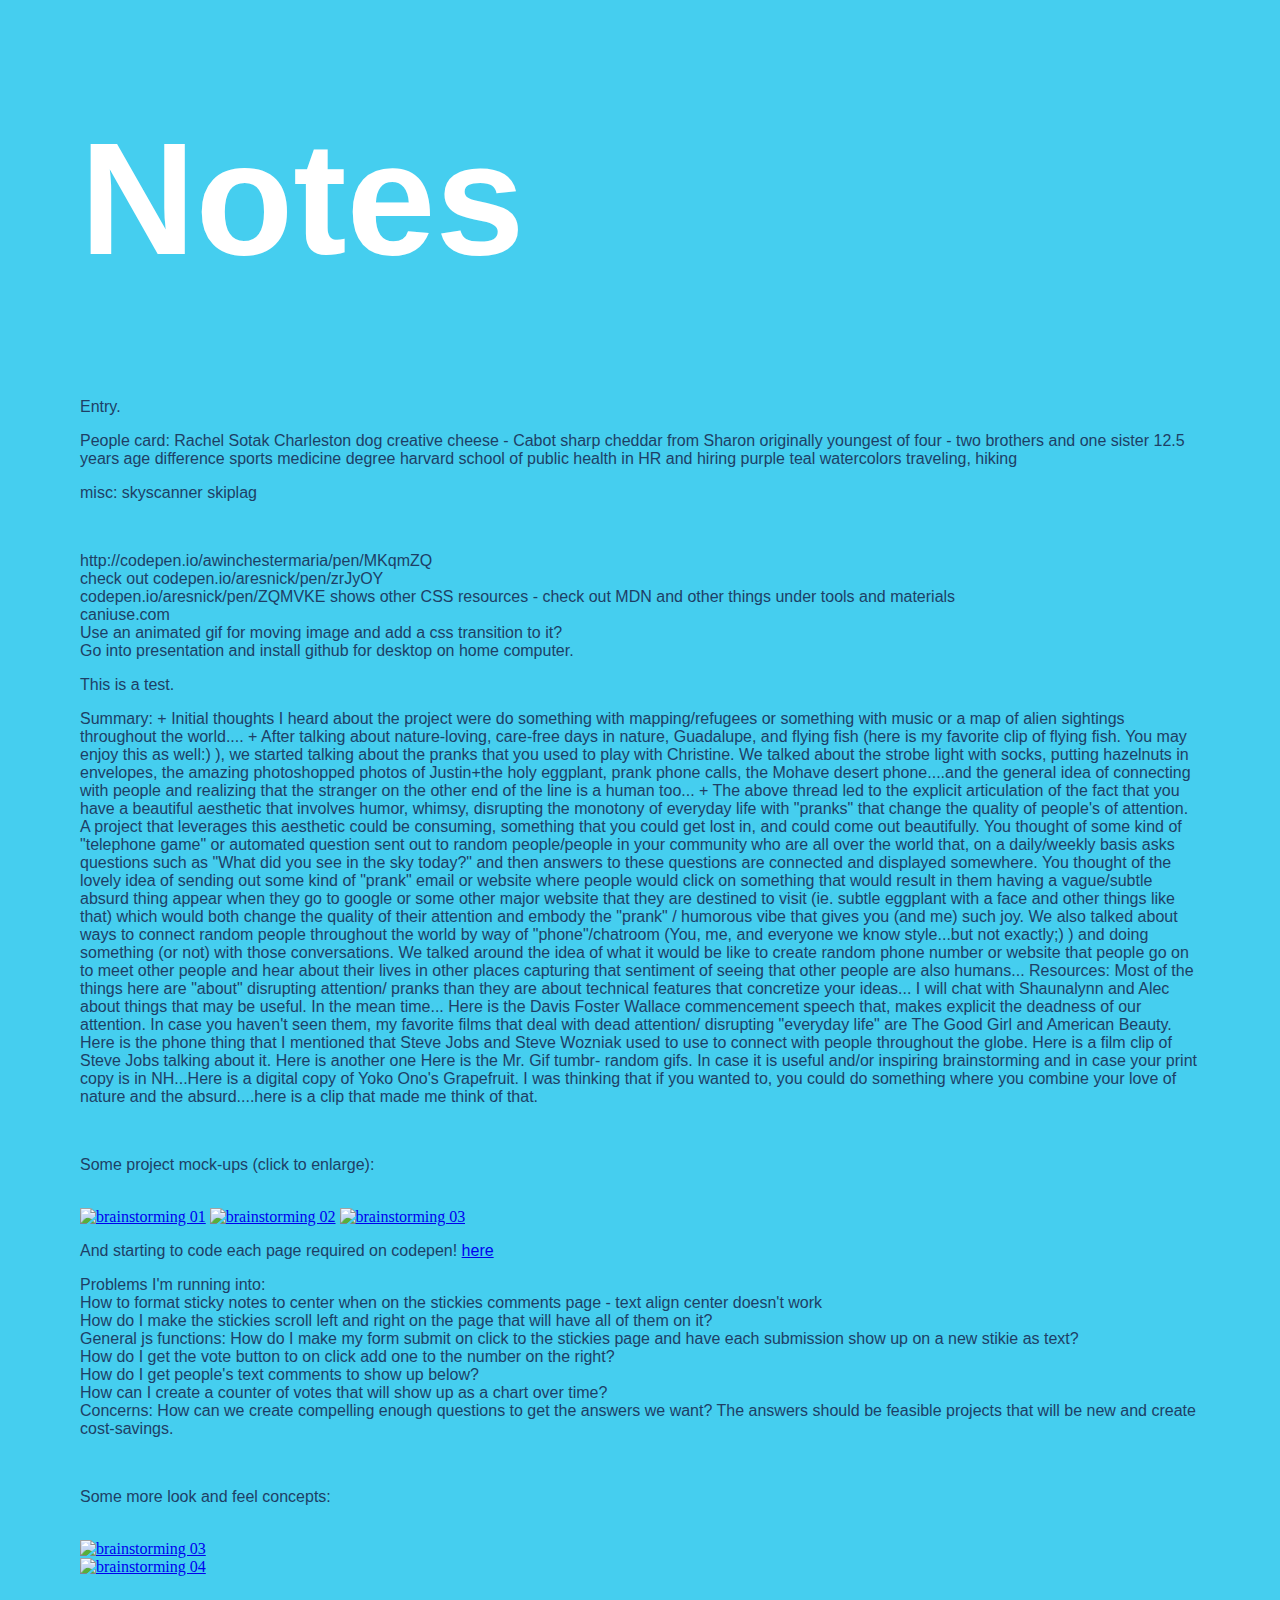
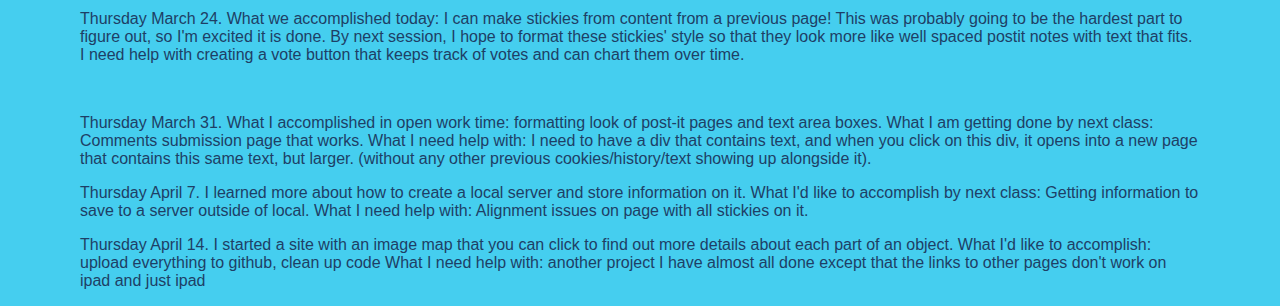
==== index.html @ f7cd3794 "Update index.html" ====
<!DOCTYPE html>
<head>
<meta charset="UTF-8">
<meta name="description" content="journal">
<meta name="keywords" content="notes">
<meta name="author" content="Arielle Winchester">
<link rel="stylesheet" type="text/css" href="style.css">
</head>

<body>
<title>Journal</title>

<h1>Notes</h1>
<p>Entry.</p>

<p>

People card:
Rachel Sotak
Charleston
dog
creative
cheese - Cabot sharp cheddar
from Sharon originally
youngest of four - two brothers and one sister
12.5 years age difference
sports medicine degree
harvard school of public health in HR and hiring
purple
teal
watercolors
traveling, hiking
</p>

<p>
misc:
skyscanner
skiplag
</p>

<br>
<p>
http://codepen.io/awinchestermaria/pen/MKqmZQ
<br>
check out codepen.io/aresnick/pen/zrJyOY
<br>
 codepen.io/aresnick/pen/ZQMVKE
 shows other CSS resources - check out MDN and other things under tools and materials
 <br>
 caniuse.com
 <br>
 Use an animated gif for moving image and add a css transition to it?
 <br>
 Go into presentation and install github for desktop on home computer.
</p>
 <p>This is a test.</p>
 
 <p>Summary:

+ Initial thoughts I heard about the project were do something with mapping/refugees or something with music or a map of alien sightings throughout the world....

+ After talking about nature-loving, care-free days in nature, Guadalupe, and flying fish (here is my favorite clip of flying fish. You may enjoy this as well:) ), we started talking about the pranks that you used to play with Christine. We talked about the strobe light with socks, putting hazelnuts in envelopes, the amazing photoshopped photos of Justin+the holy eggplant, prank phone calls, the Mohave desert phone....and the general idea of connecting with people and realizing that the stranger on the other end of the line is a human too...

+ The above thread led to the explicit articulation of the fact that you have a beautiful aesthetic that involves humor, whimsy, disrupting the monotony of everyday life with "pranks" that change the quality of people's of attention. A project that leverages this aesthetic could be consuming, something that you could get lost in, and could come out beautifully. You thought of some kind of "telephone game" or automated question sent out to random people/people in your community who are all over the world that, on a daily/weekly basis asks questions such as "What did you see in the sky today?" and then answers to these questions are connected and displayed somewhere. You thought of the lovely idea of sending out some kind of "prank" email or website where people would click on something that would result in them having a vague/subtle absurd thing appear when they go to google or some other major website that they are destined to visit (ie. subtle eggplant with a face and other things like that) which would both change the quality of their attention and embody the "prank" / humorous vibe that gives you (and me) such joy. We also talked about ways to connect random people throughout the world by way of "phone"/chatroom (You, me, and everyone we know style...but not exactly;) ) and doing something (or not) with those conversations. We talked around the idea of what it would be like to create random phone number or website that people go on to meet other people and hear about their lives in other places capturing that sentiment of seeing that other people are also humans...

Resources: 

Most of the things here are "about" disrupting attention/ pranks than they are about technical features that concretize your ideas... I will chat with Shaunalynn and Alec about things that may be useful. In the mean time...

Here is the Davis Foster Wallace commencement speech that, makes explicit the deadness of our attention.

In case you haven't seen them, my favorite films that deal with dead attention/ disrupting "everyday life"  are The Good Girl and American Beauty.


Here is the phone thing that I mentioned that Steve Jobs and Steve Wozniak used to use to connect with people throughout the globe. Here is a film clip of Steve Jobs talking about it. Here is another one

Here is the Mr. Gif tumbr- random gifs.

In case it is useful and/or inspiring brainstorming and in case your print copy is in NH...Here is a digital copy of Yoko Ono's Grapefruit. 

I was thinking that if you wanted to, you could do something where you combine your love of nature and the absurd....here is a clip that made me think of that.</p>
 <br>
 
 <p>Some project mock-ups (click to enlarge):</p>
 <br>
 
 <a href='http://postimg.org/image/lm8fhkjsv/' target='_blank'><img src='http://s27.postimg.org/lm8fhkjsv/brainstorming_01.jpg' border='0' alt="brainstorming 01" /></a>

<a href='http://postimg.org/image/4zvgm8g8v/' target='_blank'><img src='http://s27.postimg.org/4zvgm8g8v/brainstorming_02.jpg' border='0' alt="brainstorming 02" /></a>
 
<a href='http://postimg.org/image/p4kfdykov/' target='_blank'><img src='http://s27.postimg.org/p4kfdykov/brainstorming_03.jpg' border='0' alt="brainstorming 03" /></a>

<br>

<p>
And starting to code each page required on codepen!
<a href="http://codepen.io/awinchestermaria/pens/public/">here</a>

<br></p>

<p>Problems I'm running into:
<br>
How to format sticky notes to center when on the stickies comments page - text align center doesn't work
<br>
How do I make the stickies scroll left and right on the page that will have all of them on it?
<br>
General js functions: How do I make my form submit on click to the stickies page and have each submission show up on a new stikie as text?
<br>
How do I get the vote button to on click add one to the number on the right?
<br>
How do I get people's text comments to show up below?
<br>
How can I create a counter of votes that will show up as a chart over time?

<br>

Concerns: How can we create compelling enough questions to get the answers we want? The answers should be feasible projects that will be new and create cost-savings.
</p>

 <br>
 
 <p>Some more look and feel concepts:</p>
 <br>
 <a href='http://postimg.org/image/6nfhxbvf5/full/' target='_blank'><img src='http://s24.postimg.org/z0aznsh5h/brainstorming_03.png' border='0' alt="brainstorming 03" /></a><br />
<a href='http://postimg.org/image/cn390zg7l/full/' target='_blank'><img src='http://s24.postimg.org/ftxskm0np/brainstorming_04.png' border='0' alt="brainstorming 04" /></a><br />


<br>

<p>Thursday March 24. What we accomplished today: I can make stickies from content from a previous page! This was probably going to be the hardest part to figure out, so I'm excited it is done. By next session, I hope to format these stickies' style so that they look more like well spaced postit notes with text that fits. I need help with creating a vote button that keeps track of votes and can chart them over time.</p>
<br>

<p>Thursday March 31. What I accomplished in open work time: formatting look of post-it pages and text area boxes.
What I am getting done by next class: Comments submission page that works. 
What I need help with: I need to have a div that contains text, and when you click on this div, it opens into a new page that contains this same text, but larger. (without any other previous cookies/history/text showing up alongside it).
 </p>
 
<p>Thursday April 7. I learned more about how to create a local server and store information on it. 
What I'd like to accomplish by next class: Getting information to save to a server outside of local.
What I need help with: Alignment issues on page with all stickies on it. </p>


<p>Thursday April 14. 
I started a site with an image map that you can click to find out more details about each part of an object.
What I'd like to accomplish: upload everything to github, clean up code
What I need help with: another project I have almost all done except that the links to other pages don't work on ipad and just ipad </p>

</body>
---- style.css ----
body {
    background-color: #b8ffdc;
    margin-left: 80px;
    margin-right: 80px;
    background-color: #45CEEF;    
    -webkit-animation: pulse 40s infinite alternate;
}


@-webkit-keyframes pulse {
      0% {background-color: #FF6138;}
     25% {background-color: #FFFF9D;}
     50% {background-color: #BEEB9F;}
     75% {background-color: #79BD8F;}
     100% {background-color: #00A388;}
}
 
body {
     background-color: #45CEEF;    
     -webkit-animation: pulse 40s infinite alternate;
 
}
h1 {
    font-family: "Tahoma", Arial, sans-serif;
    font-size: 10em;
    color: #ffffff;
}

p {
    font-family: "Tahoma", Arial, sans-serif;
    font-size: 1em;
    color: #1e3f66;
}
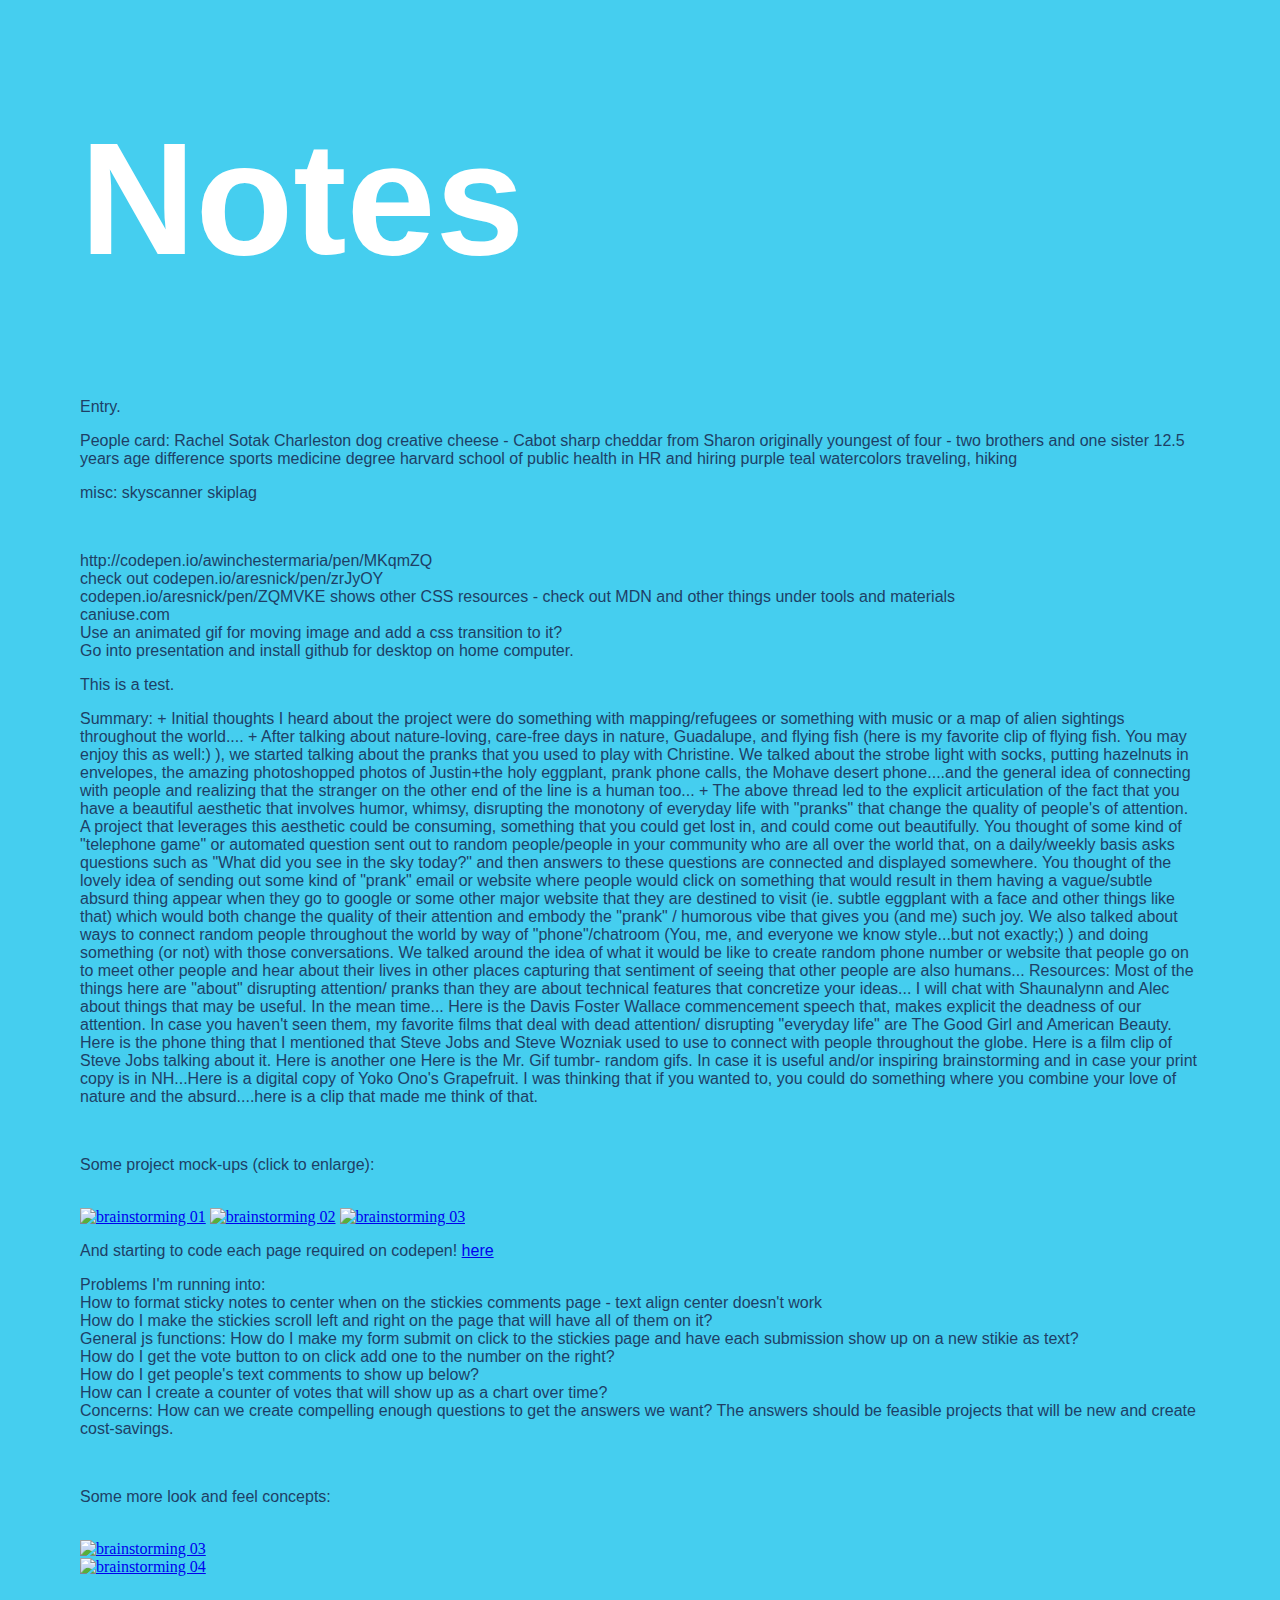
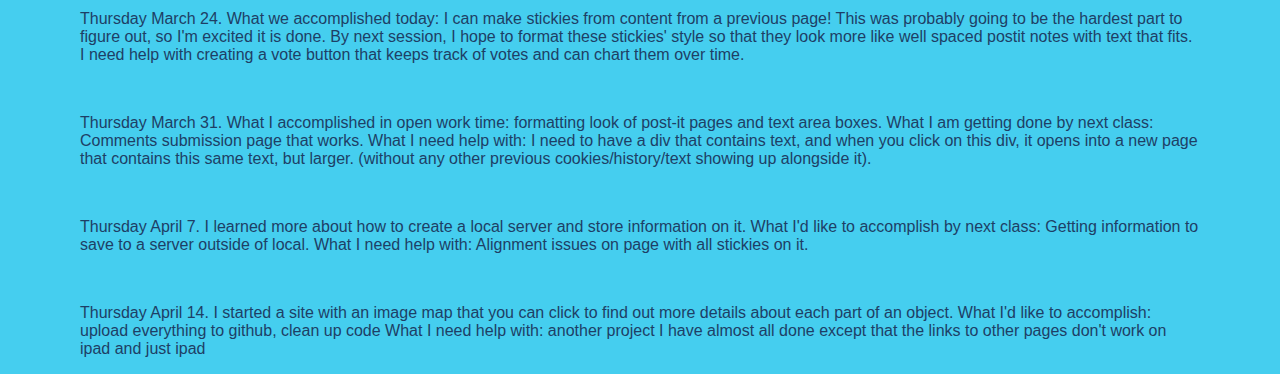
==== commit 1387738a: "Update index.html" ====
--- a/index.html
+++ b/index.html
@@ -135,10 +135,13 @@
 What I need help with: I need to have a div that contains text, and when you click on this div, it opens into a new page that contains this same text, but larger. (without any other previous cookies/history/text showing up alongside it).
  </p>
  
+ <br>
+ 
 <p>Thursday April 7. I learned more about how to create a local server and store information on it. 
 What I'd like to accomplish by next class: Getting information to save to a server outside of local.
 What I need help with: Alignment issues on page with all stickies on it. </p>
 
+<br>
 
 <p>Thursday April 14. 
 I started a site with an image map that you can click to find out more details about each part of an object.
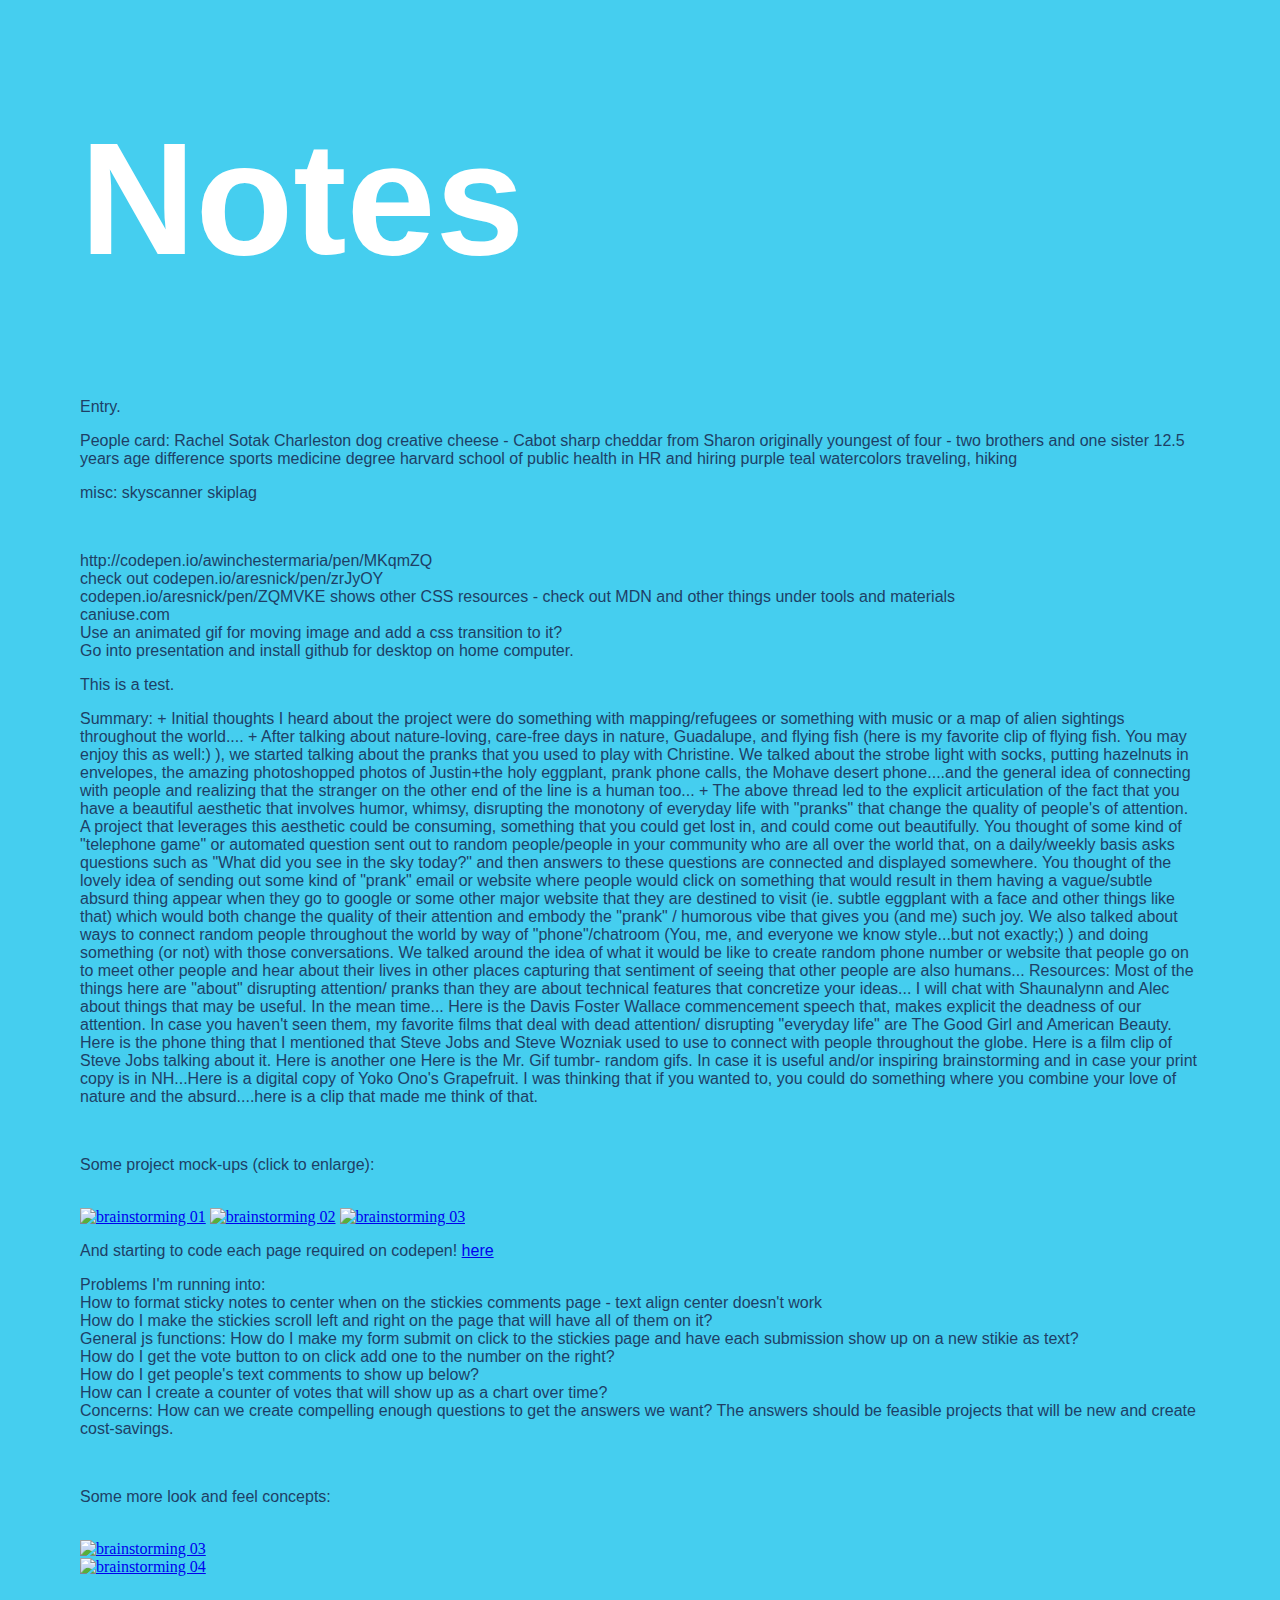
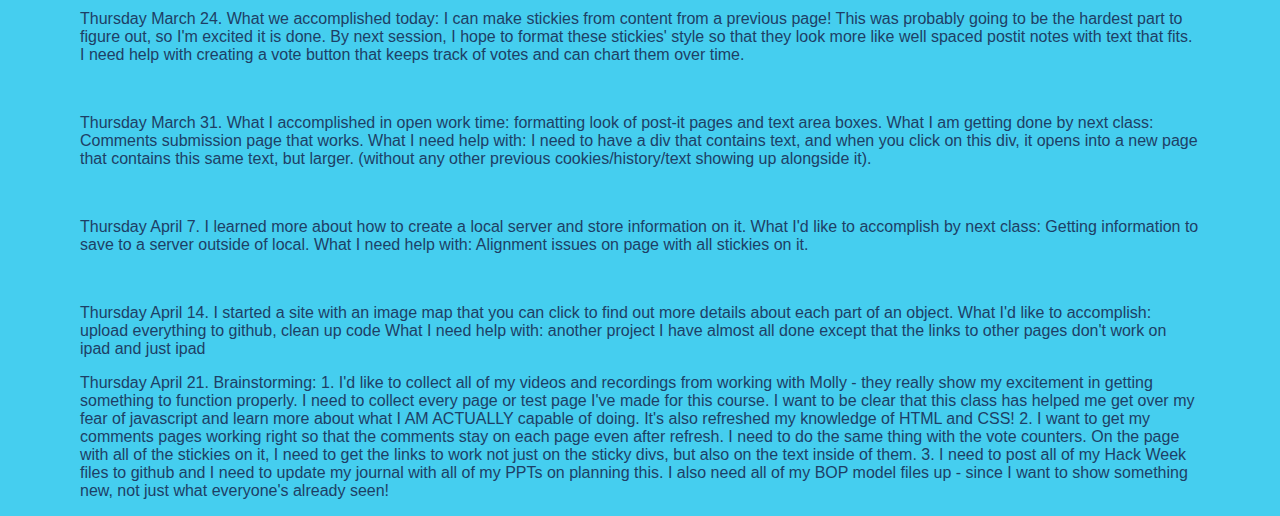
==== commit 9396add1: "Update index.html" ====
--- a/index.html
+++ b/index.html
@@ -148,6 +148,17 @@
 What I'd like to accomplish: upload everything to github, clean up code
 What I need help with: another project I have almost all done except that the links to other pages don't work on ipad and just ipad </p>
 
+<p>Thursday April 21. 
+Brainstorming: 1. I'd like to collect all of my videos and recordings from working with Molly -
+they really show my excitement in getting something to function properly. I need to collect every page or test page I've made for this course.
+I want to be clear that this class has helped me get over my fear of javascript and learn more about what I AM ACTUALLY capable of doing. It's also refreshed my knowledge of HTML and CSS!
+2. I want to get my comments pages working right so that the comments stay on each page even after refresh. I need to do the same thing with 
+the vote counters. On the page with all of the stickies on it, 
+I need to get the links to work not just on the sticky divs, but also on the text inside of them.
+3. I need to post all of my Hack Week files to github and I need to update my journal with all of my PPTs on planning this.
+I also need all of my BOP model files up - since I want to show something new, not just what everyone's already seen!
+</p>
+
 </body>
 
 
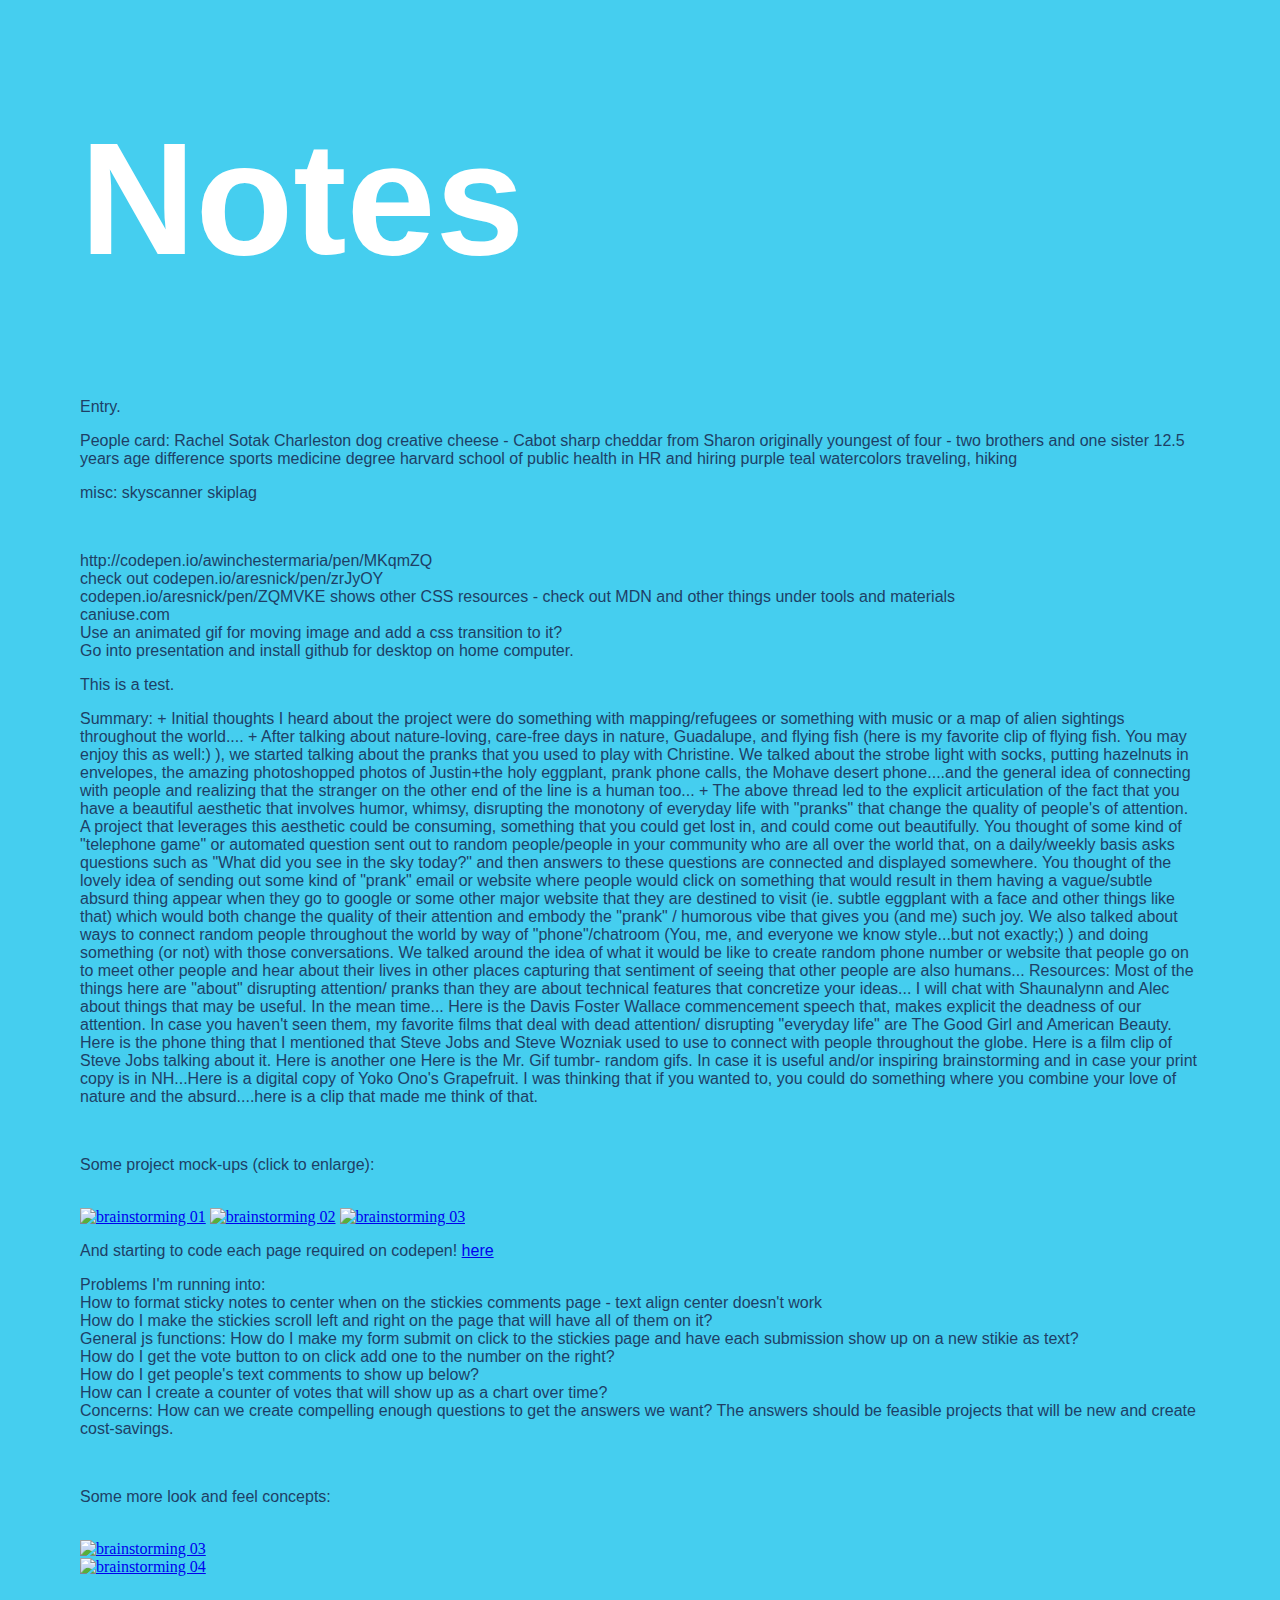
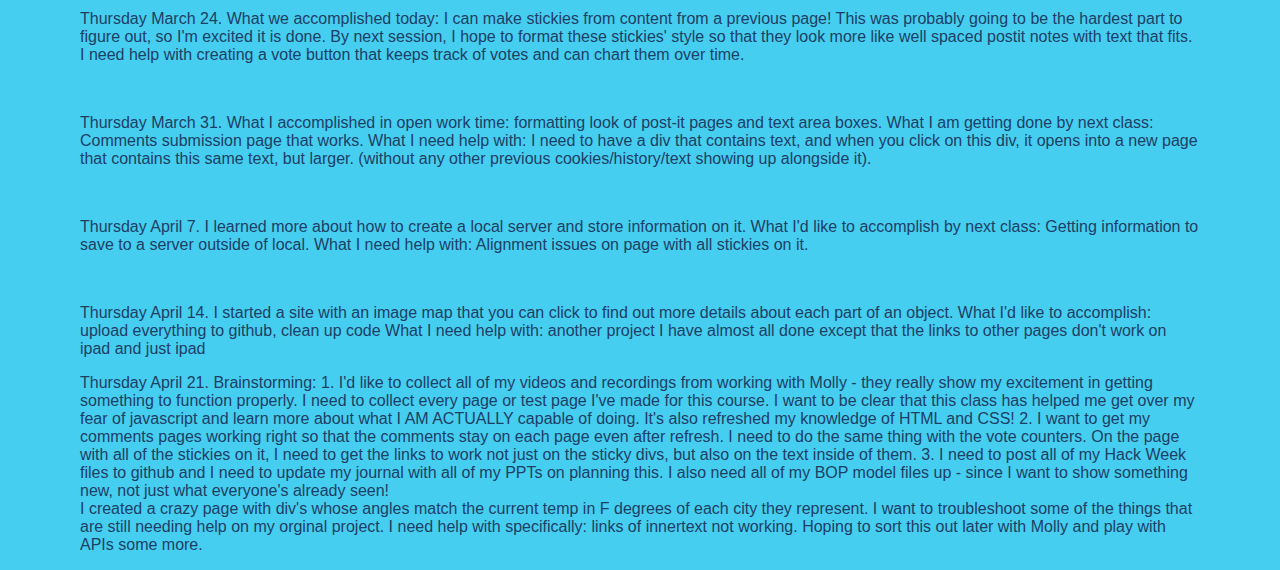
==== commit b4292e5d: "Update index.html" ====
--- a/index.html
+++ b/index.html
@@ -157,6 +157,11 @@
 I need to get the links to work not just on the sticky divs, but also on the text inside of them.
 3. I need to post all of my Hack Week files to github and I need to update my journal with all of my PPTs on planning this.
 I also need all of my BOP model files up - since I want to show something new, not just what everyone's already seen!
+<br>
+I created a crazy page with div's whose angles match the current temp in F degrees of each city they represent. 
+I want to troubleshoot some of the things that are still needing help on my orginal project.
+I need help with specifically: links of innertext not working. Hoping to sort this out later with Molly and play with APIs some more.
+
 </p>
 
 </body>
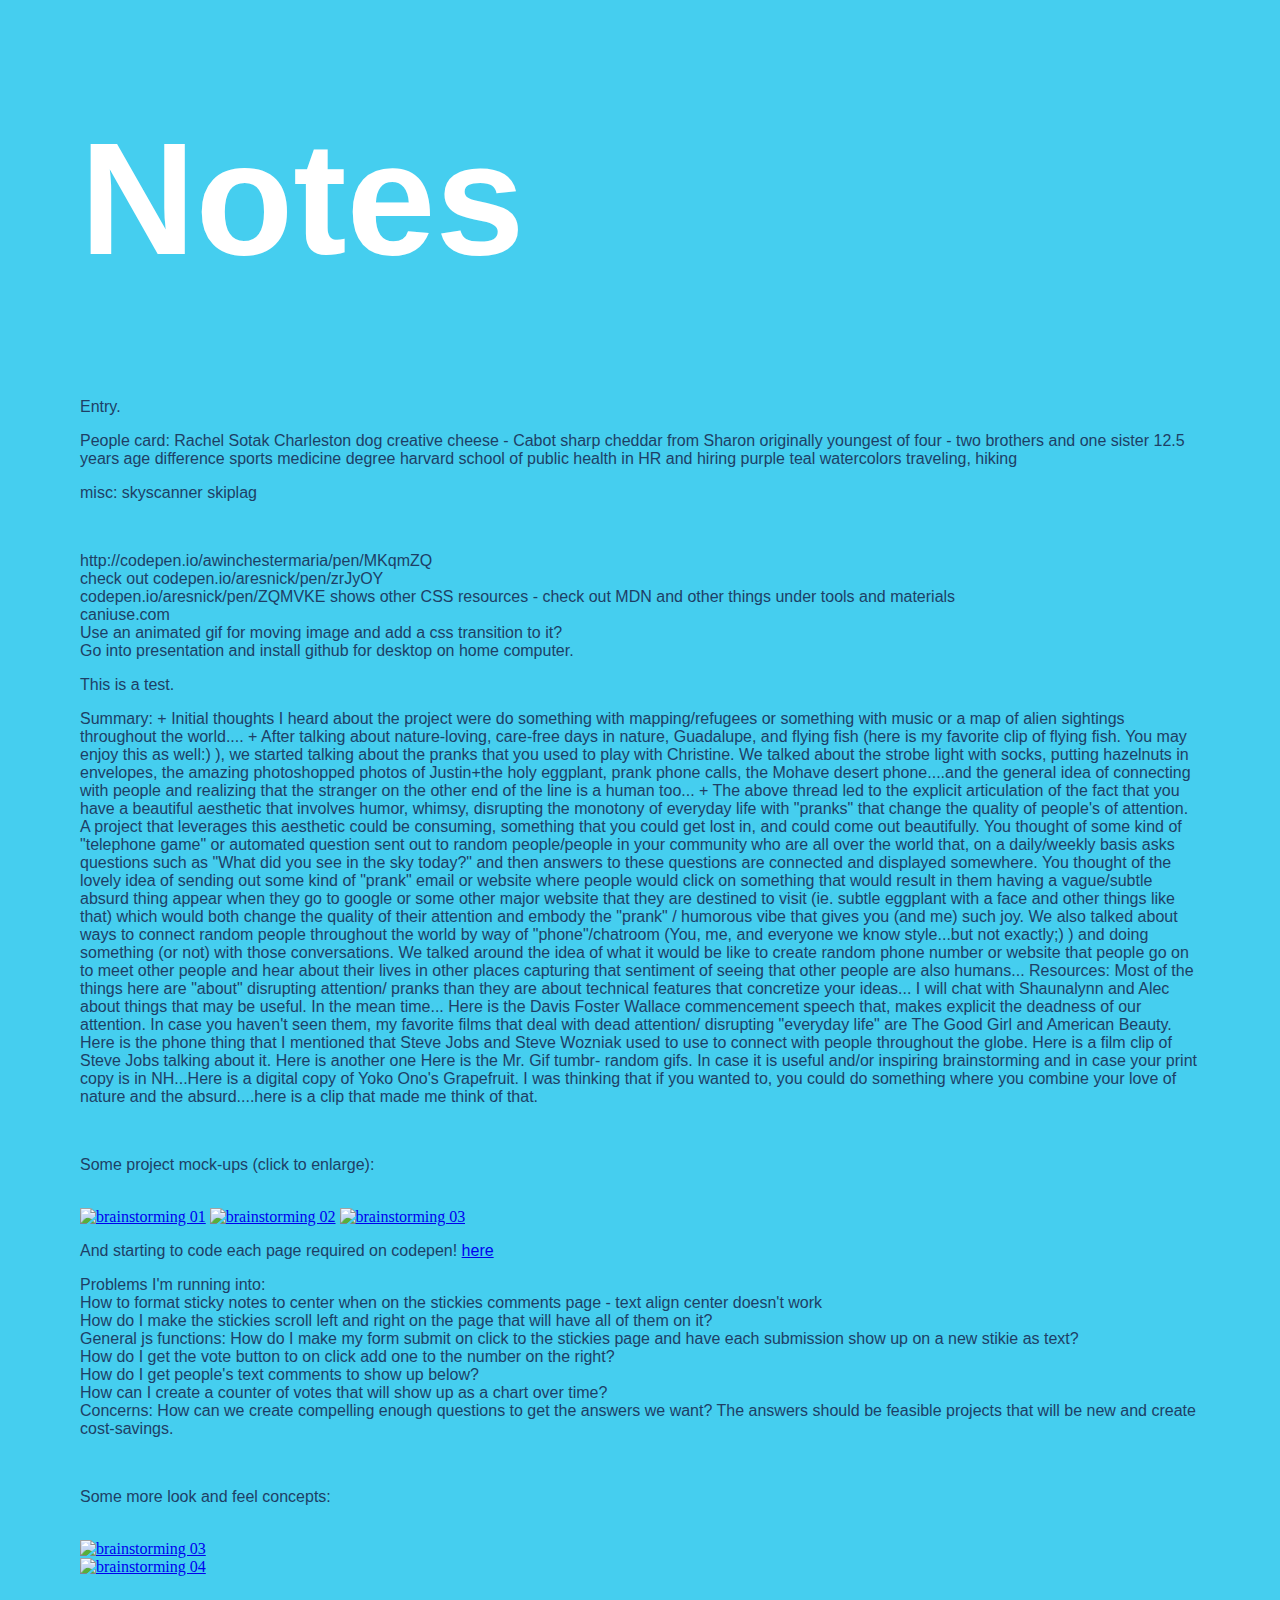
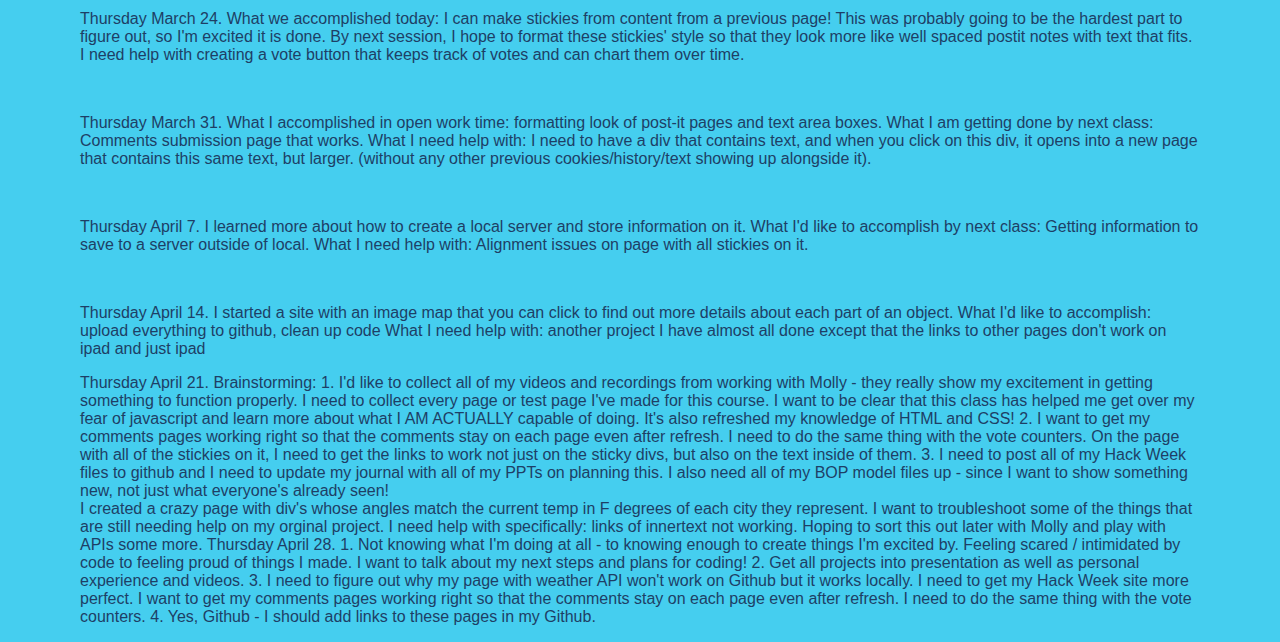
==== commit eaacd657: "Update index.html" ====
--- a/index.html
+++ b/index.html
@@ -162,6 +162,17 @@
 I want to troubleshoot some of the things that are still needing help on my orginal project.
 I need help with specifically: links of innertext not working. Hoping to sort this out later with Molly and play with APIs some more.
 
+
+Thursday April 28.
+1. Not knowing what I'm doing at all - to knowing enough to create things I'm excited by. Feeling scared / intimidated by code to feeling proud of things I made.
+I want to talk about my next steps and plans for coding!
+2. Get all projects into presentation as well as personal experience and videos.
+3. I need to figure out why my page with weather API won't work on Github but it works locally. 
+I need to get my Hack Week site more perfect. I want to get my comments pages working right so that the comments stay on each page even after refresh. I need to do the same thing with 
+the vote counters.
+4. Yes, Github - I should add links to these pages in my Github.
+
+
 </p>
 
 </body>
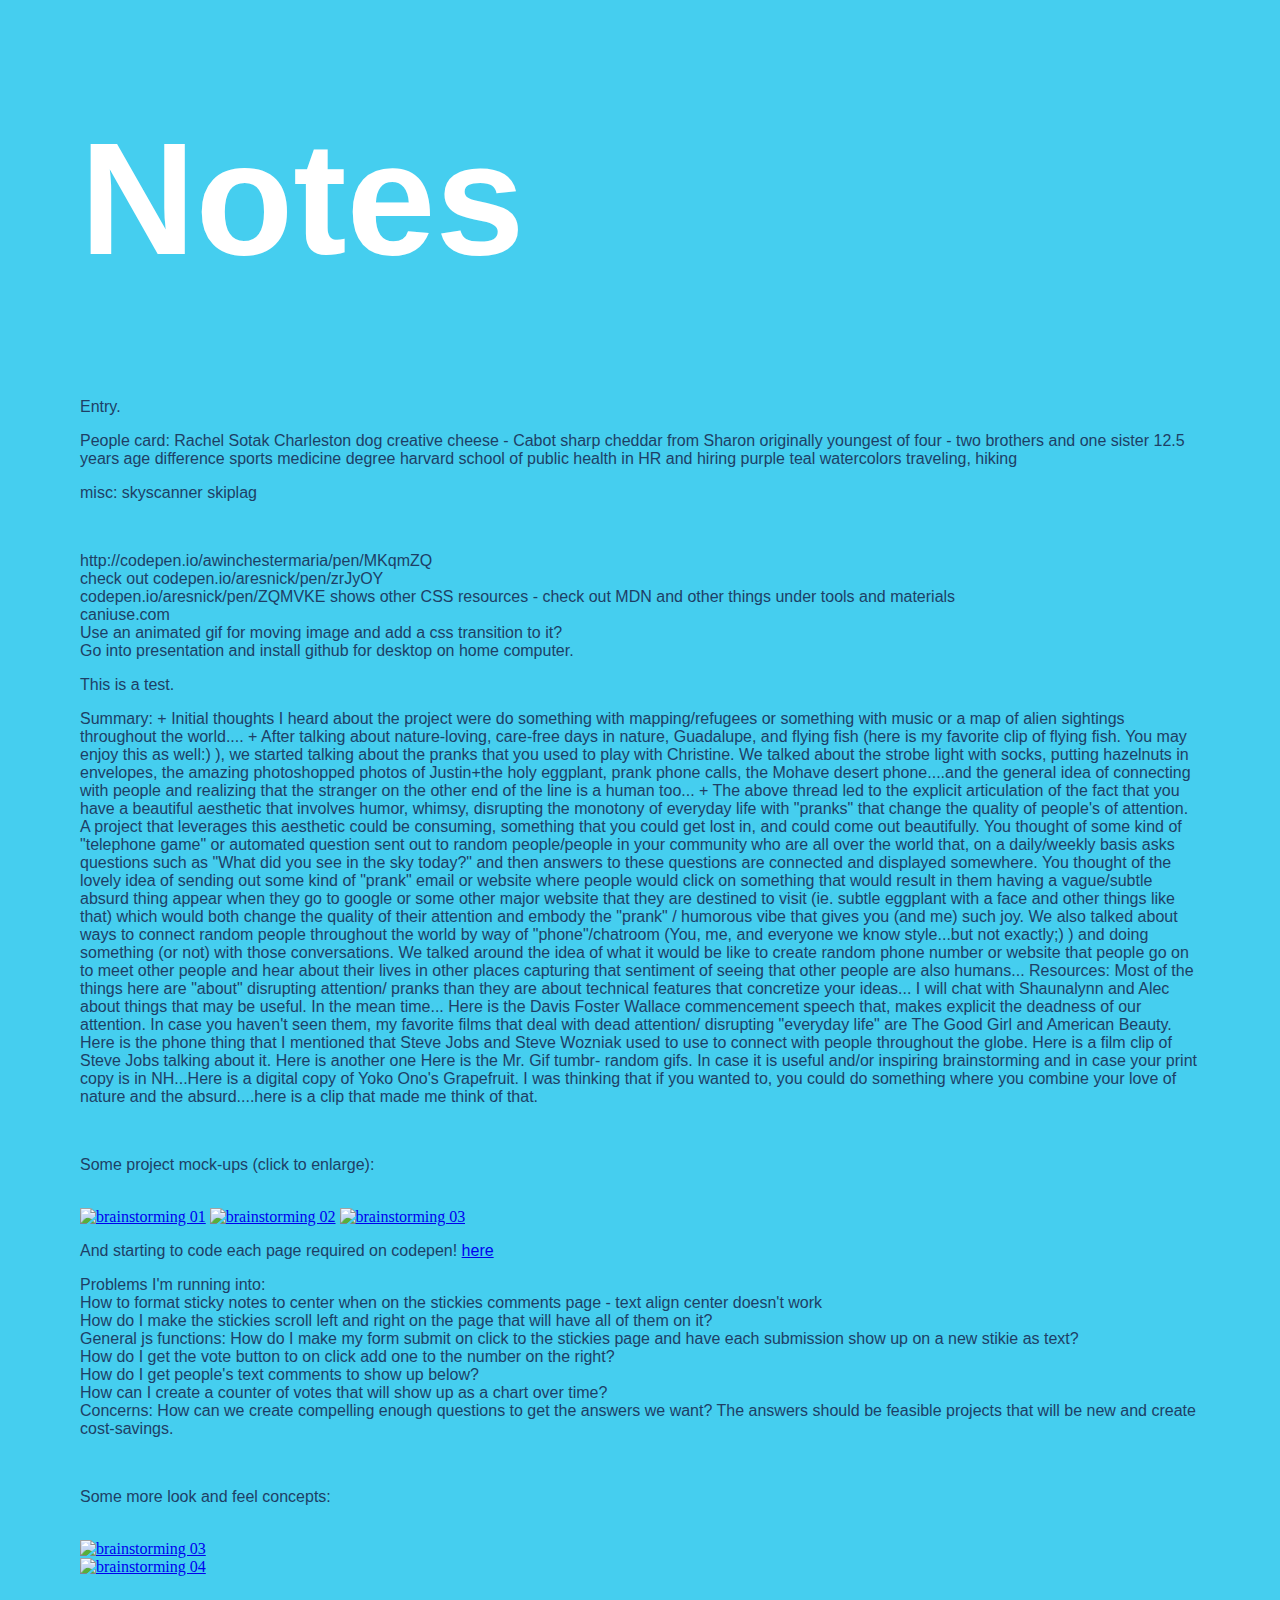
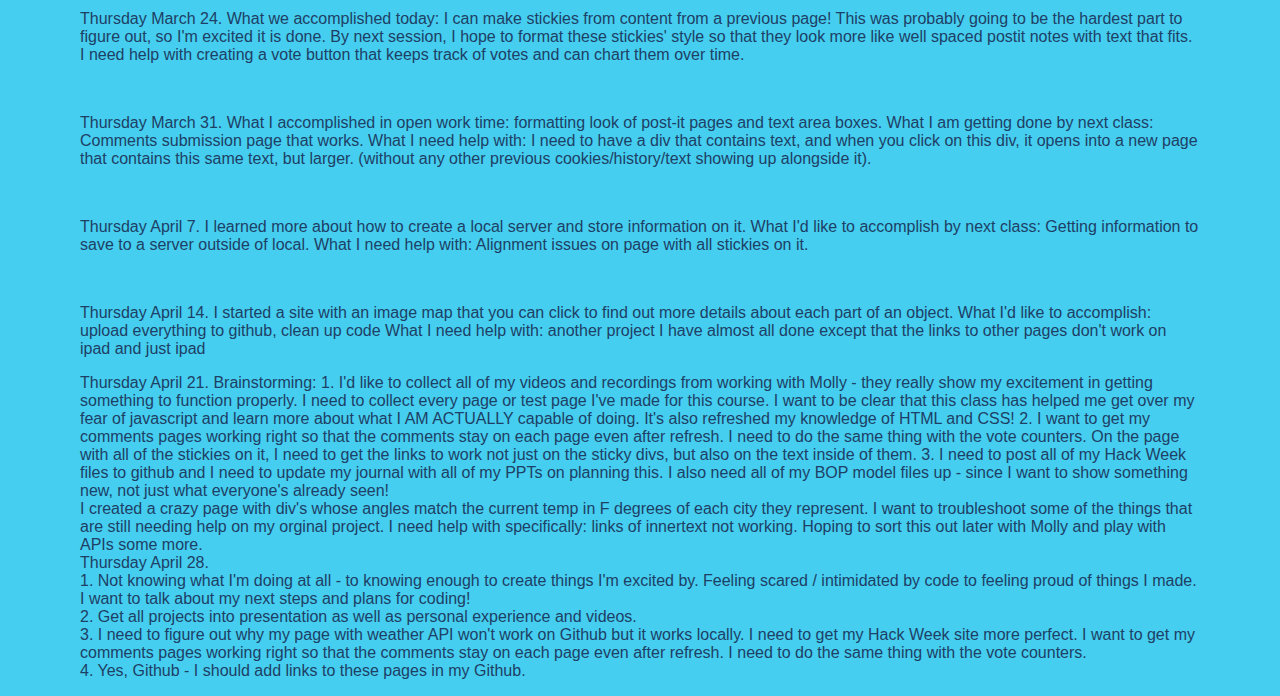
==== commit c7d6e4a7: "Update index.html" ====
--- a/index.html
+++ b/index.html
@@ -161,15 +161,19 @@
 I created a crazy page with div's whose angles match the current temp in F degrees of each city they represent. 
 I want to troubleshoot some of the things that are still needing help on my orginal project.
 I need help with specifically: links of innertext not working. Hoping to sort this out later with Molly and play with APIs some more.
-
+<br>
 
 Thursday April 28.
+<br>
 1. Not knowing what I'm doing at all - to knowing enough to create things I'm excited by. Feeling scared / intimidated by code to feeling proud of things I made.
 I want to talk about my next steps and plans for coding!
+<br>
 2. Get all projects into presentation as well as personal experience and videos.
+<br>
 3. I need to figure out why my page with weather API won't work on Github but it works locally. 
 I need to get my Hack Week site more perfect. I want to get my comments pages working right so that the comments stay on each page even after refresh. I need to do the same thing with 
 the vote counters.
+<br>
 4. Yes, Github - I should add links to these pages in my Github.
 
 
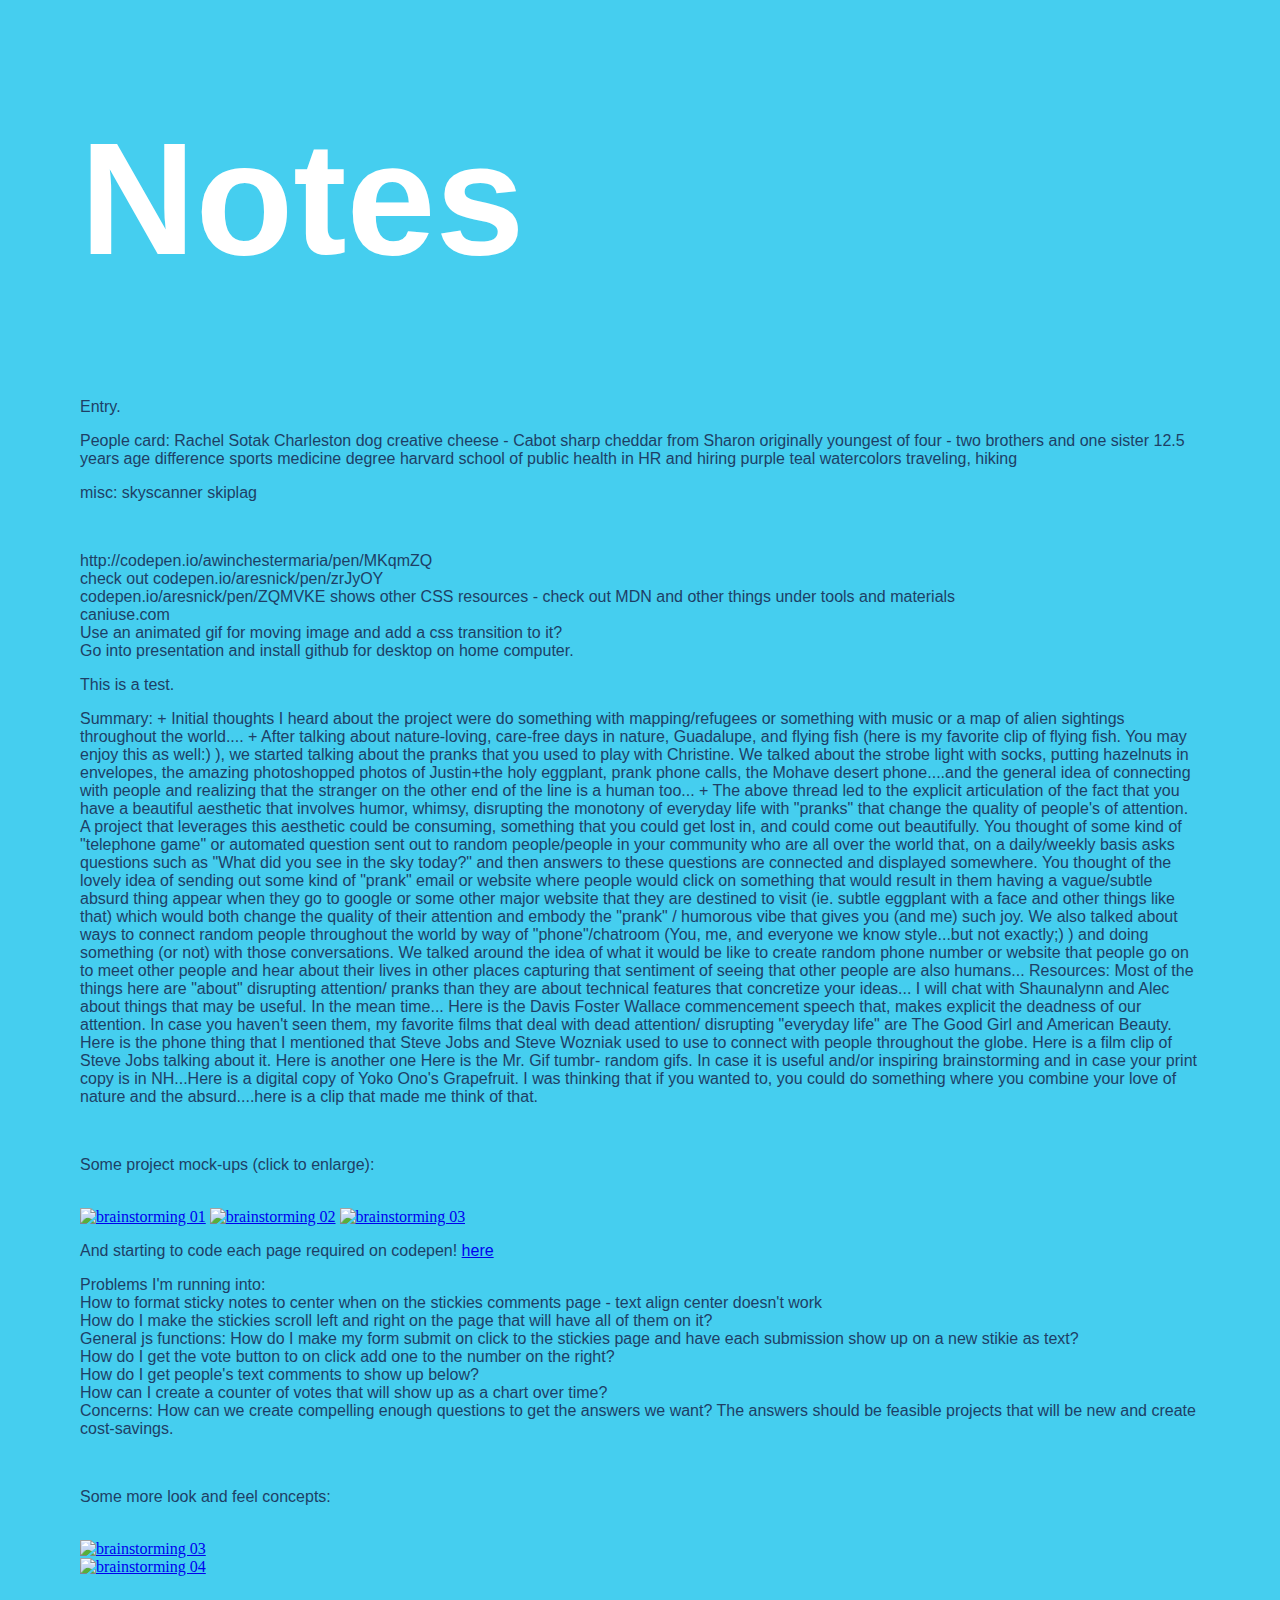
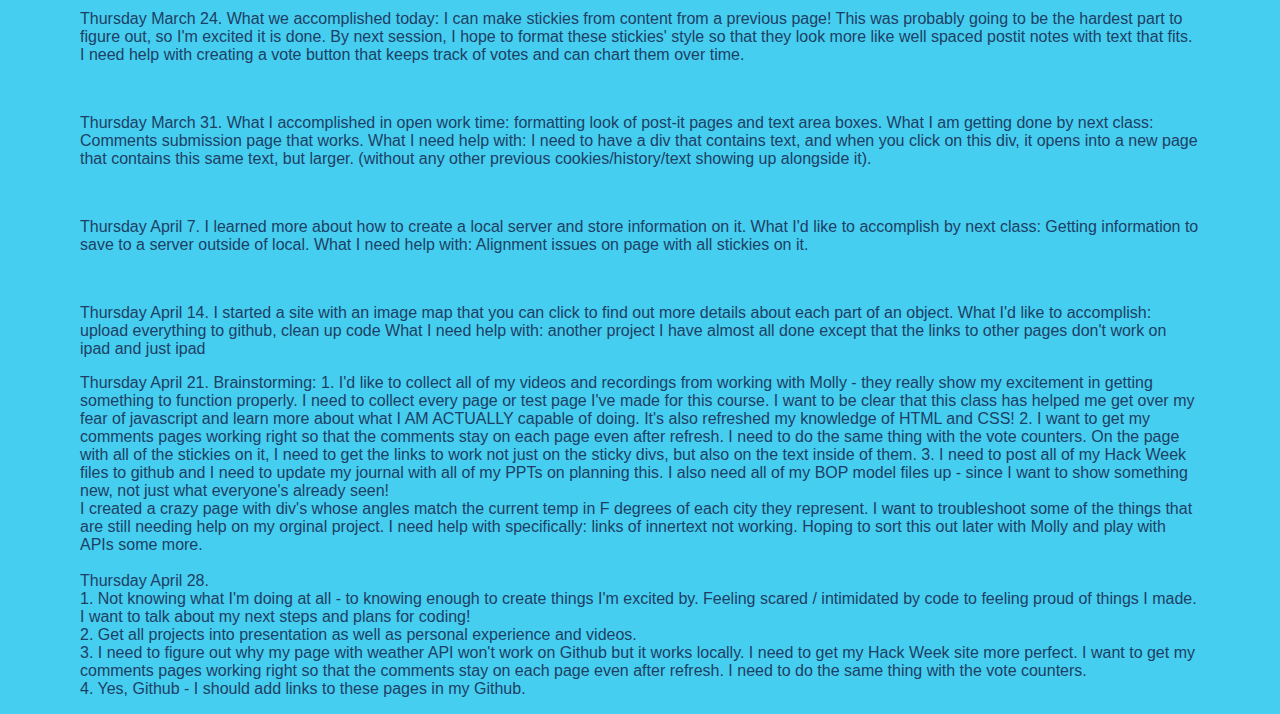
==== commit 823d9651: "Update index.html" ====
--- a/index.html
+++ b/index.html
@@ -162,7 +162,7 @@
 I want to troubleshoot some of the things that are still needing help on my orginal project.
 I need help with specifically: links of innertext not working. Hoping to sort this out later with Molly and play with APIs some more.
 <br>
-
+<br>
 Thursday April 28.
 <br>
 1. Not knowing what I'm doing at all - to knowing enough to create things I'm excited by. Feeling scared / intimidated by code to feeling proud of things I made.
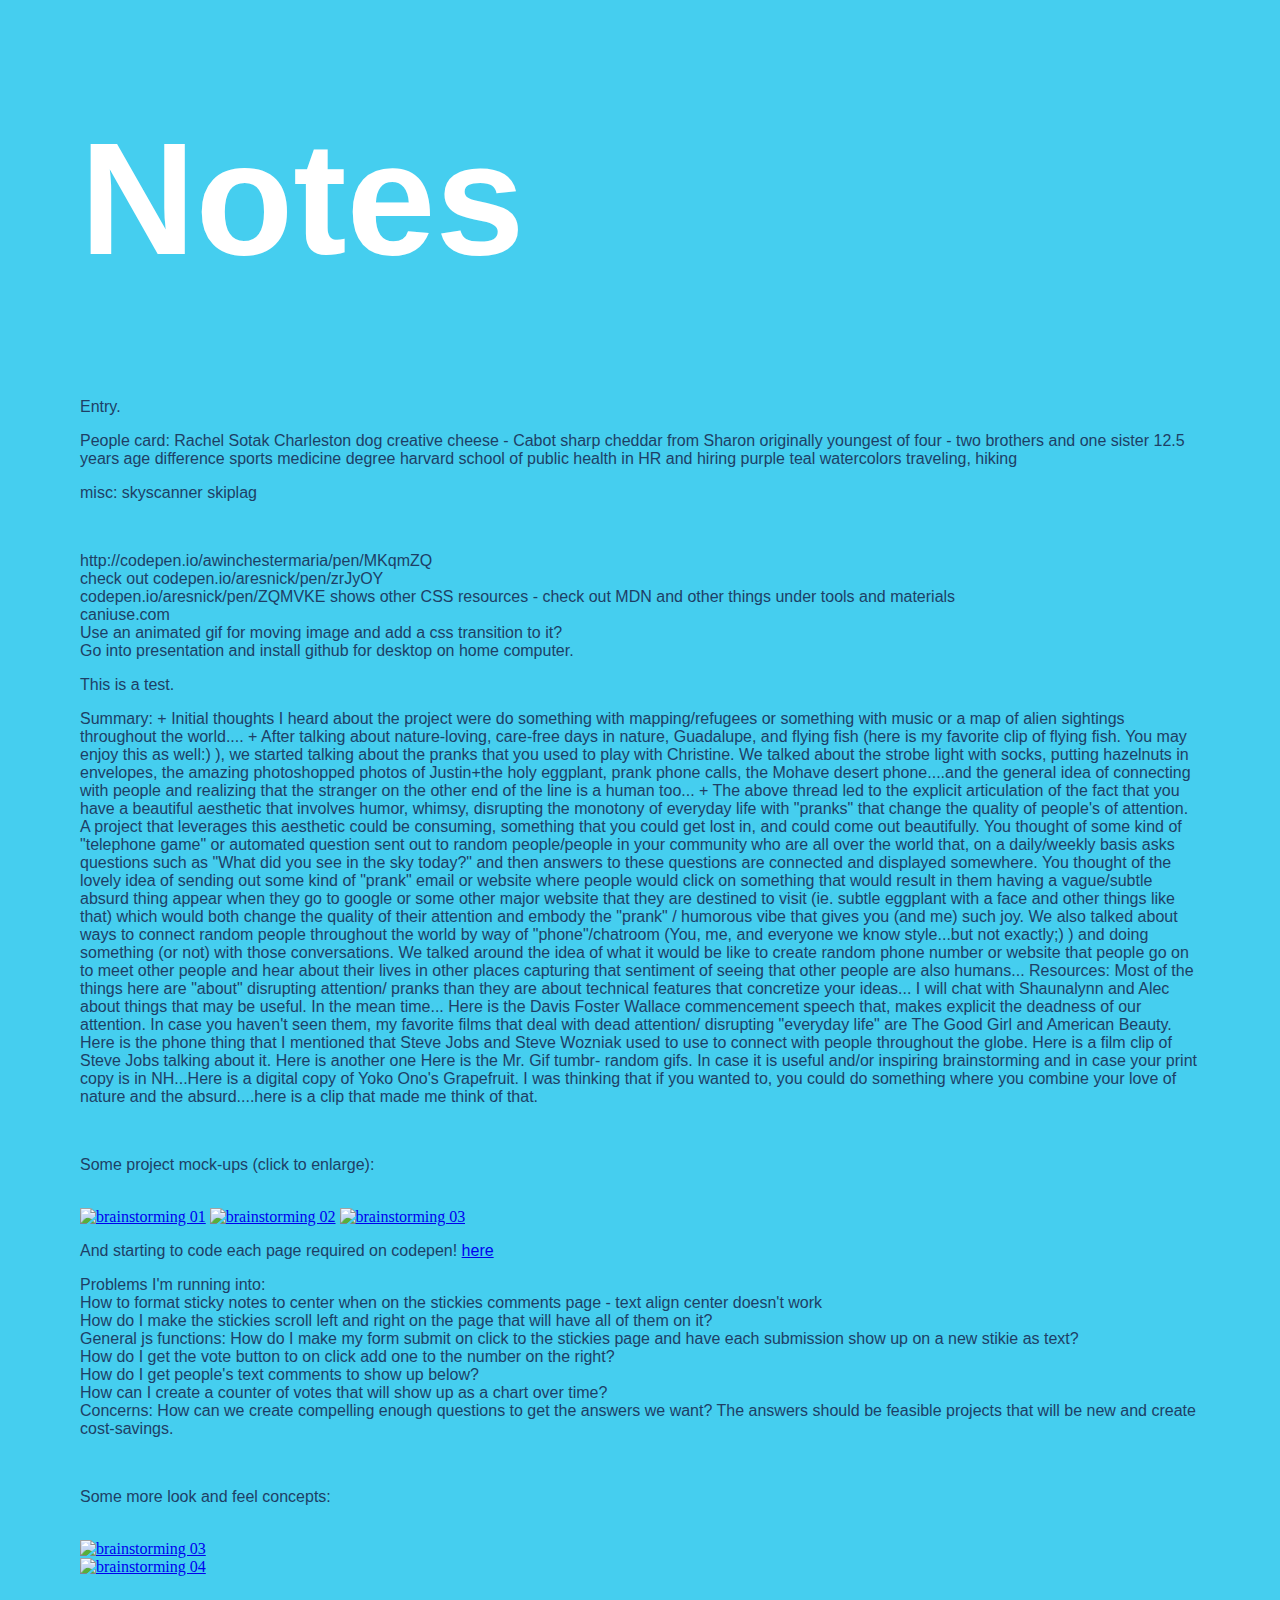
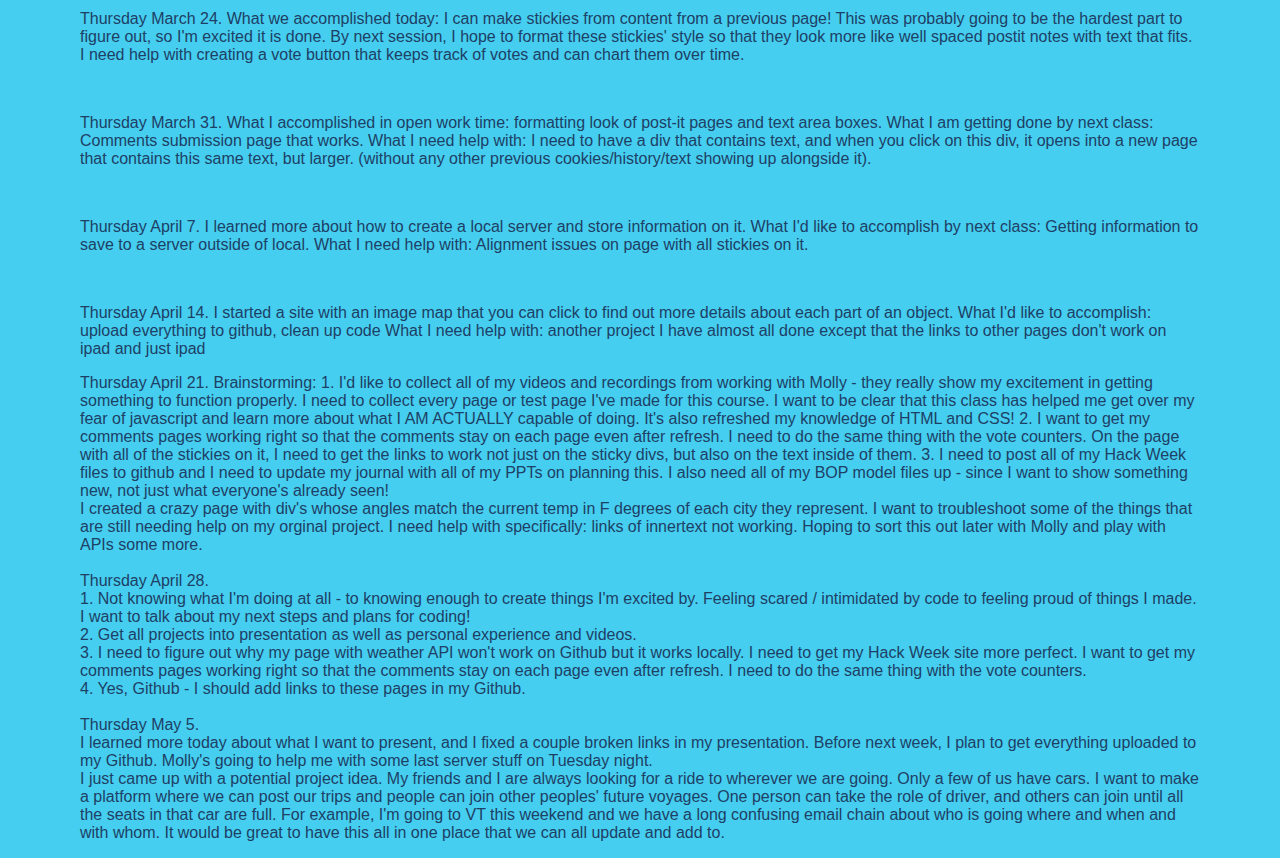
==== commit 1d2bf3ba: "Update index.html" ====
--- a/index.html
+++ b/index.html
@@ -176,6 +176,19 @@
 <br>
 4. Yes, Github - I should add links to these pages in my Github.
 
+<br>
+<br>
+Thursday May 5.
+<br>
+I learned more today about what I want to present, and I fixed a couple broken links in my presentation.
+Before next week, I plan to get everything uploaded to my Github.
+Molly's going to help me with some last server stuff on Tuesday night.
+
+<br>
+
+I just came up with a potential project idea. My friends and I are always looking for a ride to wherever we are going. Only a few of us have cars. 
+I want to make a platform where we can post our trips and people can join other peoples' future voyages. One person can take the role of driver, and others can join until all the seats in that car are full. For example, I'm going to VT this weekend and we have a long confusing email chain about who is going where and when and with whom. It would be great to have this all in one place that we can all update and add to.
+<br>
 
 </p>
 
